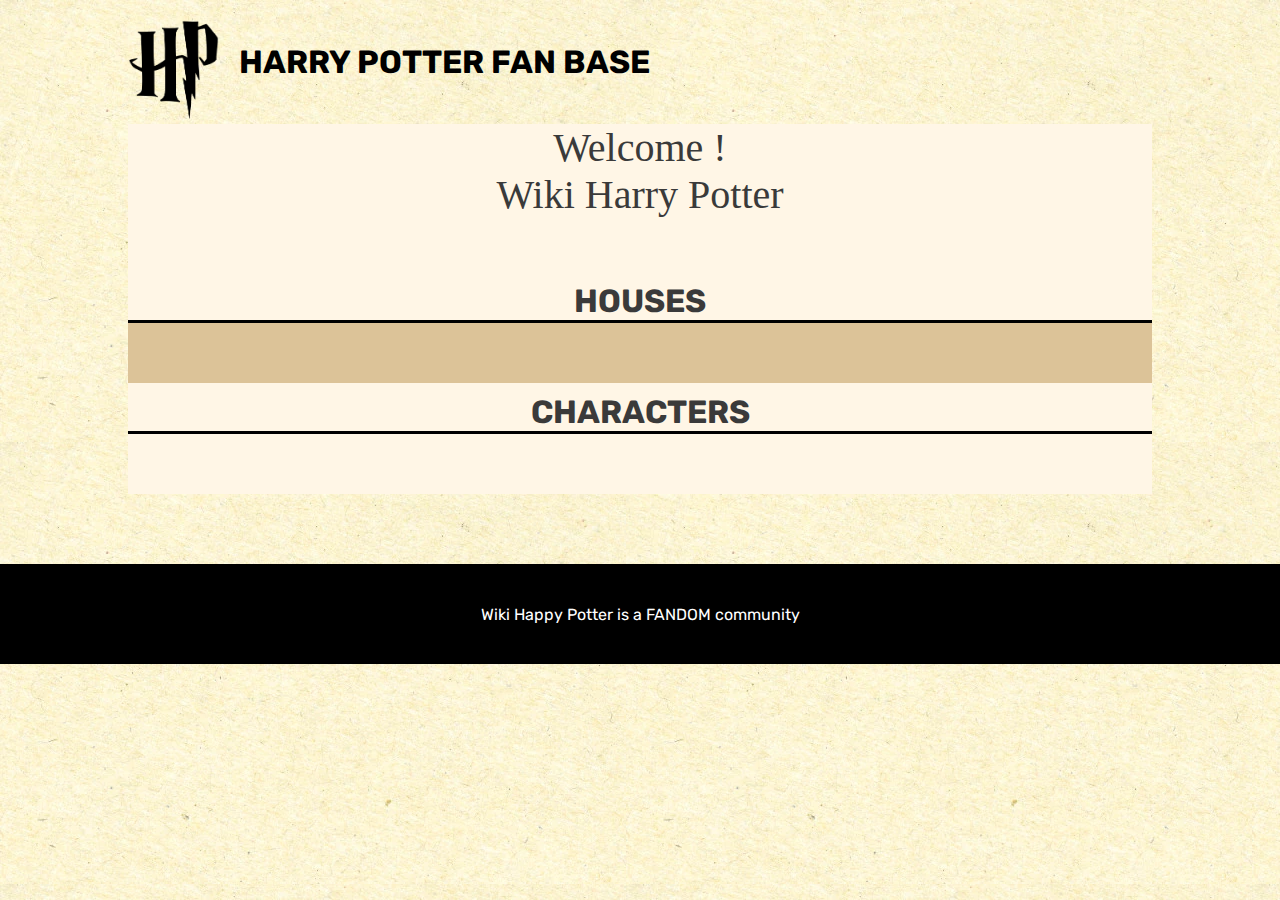
==== index.html @ 1fc953d8 "1.1" ====
<!DOCTYPE html>
<html lang="en">
  <head>
    <meta charset="UTF-8" />
    <meta name="viewport" content="width=device-width, initial-scale=1.0" />
    <link rel="stylesheet" href="./css/style.css" />
    <script src="./js/script.js" defer type="module"></script>
    <title>PRENOM - Harry Potter</title>
  </head>
  <body>
    <header class="header">
      <div class="header__right">
        <img src="./images/logo/logo.png" />
      </div>
      <div class="header__left">
        <h1>Harry Potter Fan base</h1>
   
        <img src="./images/menu.png" alt="" srcset="" />
      </div>
    </header>
    <main>
      <h2>
        Welcome !<br />
        Wiki Harry Potter
      </h2>
      <section>
        <h3>HOUSES</h3>
        <div class="houses"></div>
      </section>
      <section>
        <h3>Characters</h3>
        <div class="characters"></div>
      </section>
    </main>
    <footer>
      <p>Wiki Happy Potter is a FANDOM community</p>
    </footer>
  </body>
</html>
---- css/style.css ----
:root {
  --light: #fff6e6;
  --darkGrey: #3a3a3a;
  --gold: #b99049;
  --red: #b71713;
  --green: #124b10;
  --blue: #078cb1;
  --yellow: #e1b50c;
}

@font-face {
  font-family: "Rubik";
  src: url("./../font/Rubik-Regular.ttf");
}
@font-face {
  font-family: "Rubik";
  src: url("./../font/Rubik-Bold.ttf");
  font-weight: bold;
}
* {
  margin: 0;
  padding: 0;
}

body {
  background: url("./../images/bgHP.webp") repeat;
  font-family: "Rubik";
}

main {
  background-color: var(--light);
  max-width: 1024px;
  margin: auto;
  margin-bottom: 70px;
}
main h3 {
  text-transform: uppercase;
  border-bottom: 3px solid black;
  text-align: center;
  color: var(--DarkGrey, #3a3a3a);
  text-align: center;
  font-family: Rubik;
  font-size: 32px;
  font-style: normal;
  font-weight: 700;
  line-height: normal;
  padding-top: 10px;
}
main h2 {
  color: var(--DarkGrey, #3a3a3a);
  text-align: center;
  font-family: Roboto;
  font-size: 40px;
  font-style: normal;
  font-weight: 400;
  line-height: normal;
  margin-bottom: 54px;
}

footer {
  background-color: #000;
  height: 100px;
  display: flex;
  justify-content: center;
  align-items: center;
}
footer p {
  text-align: center;
  color: #fff;
}

.header {
  display: flex;
  max-width: 1024px;
  margin: auto;
  margin-top: 20px;
}
.header h1 {
  margin-bottom: 20px;
}
.header__right img {
  height: 100px;
  margin-right: 20px;
}
.header__left {
  width: 100%;
  display: flex;
  align-items: center;
  text-transform: uppercase;
}
.header__left ul {
  display: flex;
  justify-content: space-between;
  width: 80%;
}
.header__left ul li {
  list-style: none;
  font-weight: bold;
}
.header__left img {
  display: none;
}

.houses {
  display: flex;
  justify-content: space-around;
  background: rgba(185, 144, 73, 0.5);
  padding: 30px;
  flex-wrap: wrap;
}
.houses > div {
  border-radius: 140px;
  width: 140px;
  height: 140px;
  text-align: center;
}
.houses > div:hover {
  background: #fff6e6;
}
.houses img {
  width: 121px;
  height: 136px;
}

.characters {
  display: flex;
  justify-content: space-around;
  flex-wrap: wrap;
  padding: 30px;
}
.characters > div {
  padding: 30px;
}
.characters img {
  width: 150px;
  height: 150px;
  border-radius: 150px;
  border: 8px solid var(--Gold, #b99049);
  background: url(<path-to-image>), lightgray -1.24px 0px/101.653% 141.566% no-repeat;
  box-shadow: 0px 4px 4px 0px rgba(0, 0, 0, 0.25);
  object-fit: cover;
}
.characters p {
  text-align: center;
  color: var(--Gold, #b99049);
}

/* PAGE PERSO */
.page_perso h3 {
  padding: 50px 50px 0 50px;
}
.page_perso .perso {
  background: rgba(185, 144, 73, 0.5);
  padding: 50px;
  display: flex;
}
.page_perso .perso__right {
  display: flex;
  flex-direction: column;
  justify-content: space-between;
  width: 100%;
}
.page_perso .perso__right > div {
  display: flex;
  justify-content: space-around;
}
.page_perso .perso__right p.attr {
  font-weight: bold;
}
.page_perso figure {
  width: 215px;
  margin-right: 120px;
}
.page_perso figure img {
  width: 100%;
}
.page_perso figure figcaption {
  background: rgba(255, 255, 255, 0.5);
  display: flex;
  align-items: center;
  height: 66px;
  justify-content: center;
  font-size: 20px;
}
.page_perso .house__perso {
  display: flex;
  justify-content: center;
  align-items: center;
}

@media screen and (max-width: 425px) {
  header {
    width: 90%;
  }
  header h1,
header ul {
    display: none !important;
  }
  header .header__left {
    display: flex;
    justify-content: flex-end;
  }
  header .header__left img {
    display: block !important;
    height: 70px;
  }

  .houses {
    flex-direction: column;
    align-content: space-around;
  }
}

/*# sourceMappingURL=style.css.map */
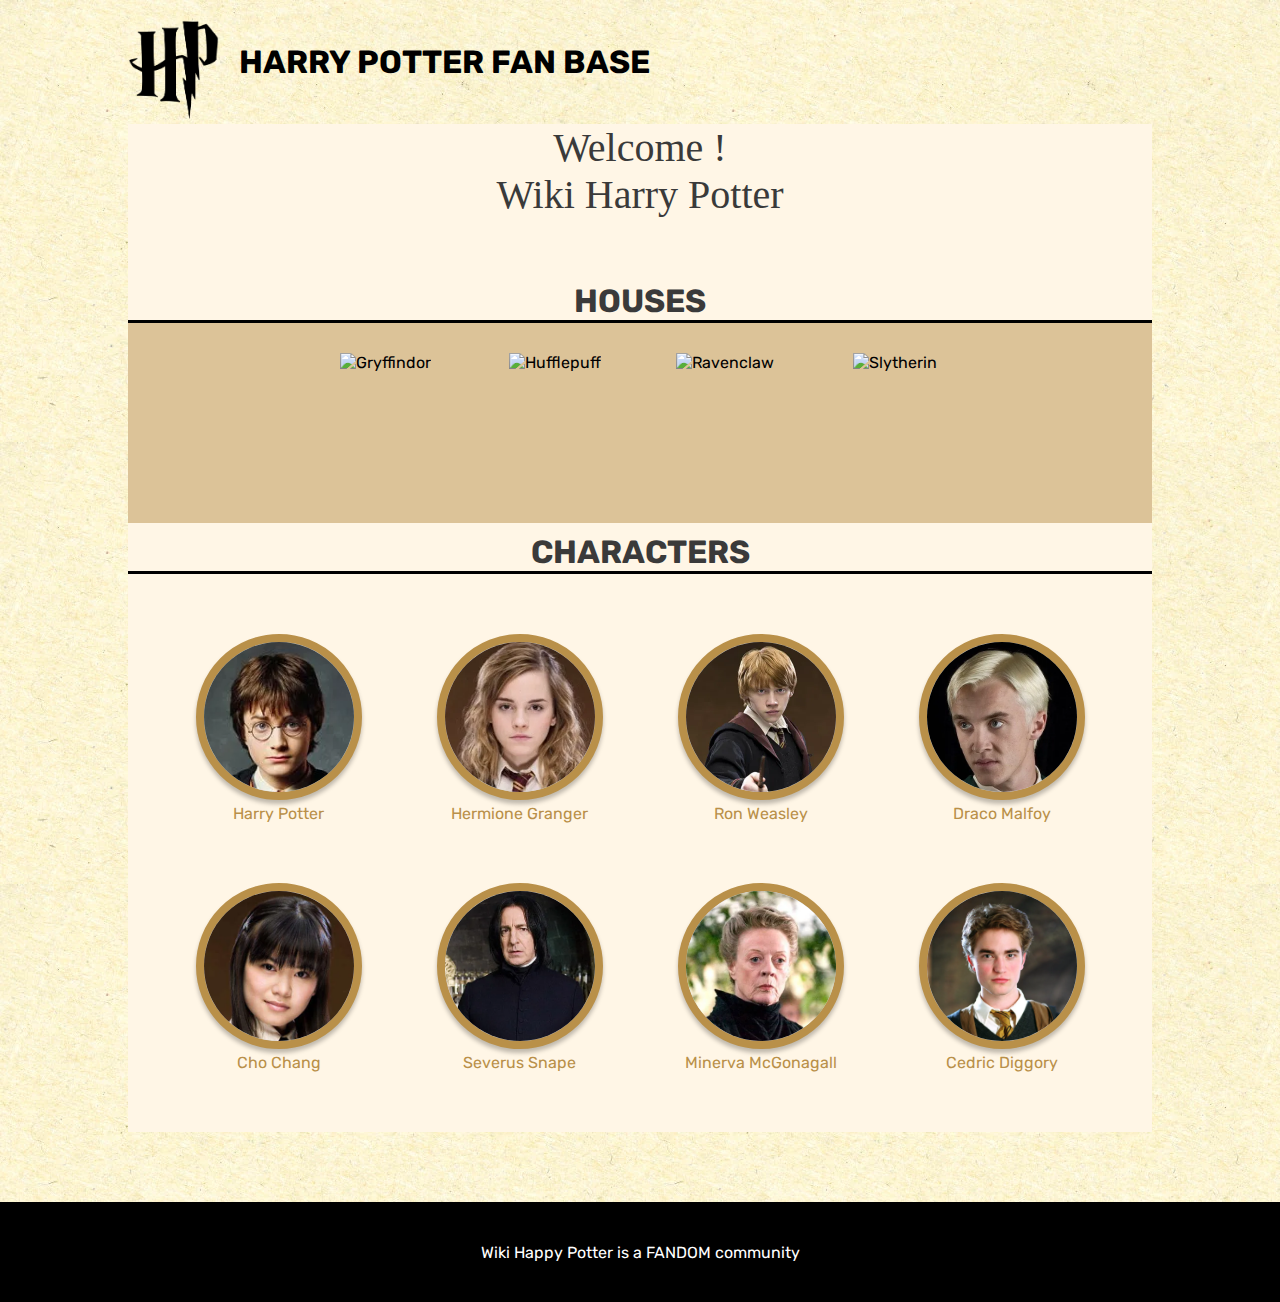
==== commit 83e6ccc6: "1.2" ====
--- a/index.html
+++ b/index.html
@@ -25,11 +25,57 @@
       </h2>
       <section>
         <h3>HOUSES</h3>
-        <div class="houses"></div>
+        <div class="houses">
+          <div>
+            <img src="./images/logo/gryffindor.png" alt="Gryffindor"/>
+          </div>
+          <div>
+            <img src="./images/logo/hufflepuff.png" alt="Hufflepuff"/>
+          </div>
+          <div>
+            <img src="./images/logo/ravenclaw.png" alt="Ravenclaw"/>
+          </div> 
+          <div>
+            <img src="./images/logo/slytherin.png" alt="Slytherin"/>
+          </div>
+        </div>
       </section>
       <section>
         <h3>Characters</h3>
-        <div class="characters"></div>
+        <div class="characters">
+          <div>
+            <img src="./images/characters/harry.webp" alt="Harry Potter"/>
+            <p>Harry Potter</p>
+          </div>
+          <div>
+            <img src="./images/characters/hermione.webp" alt="Hermione Granger"/>
+            <p>Hermione Granger</p>
+          </div>
+          <div>
+            <img src="./images/characters/ron.webp" alt="Ron Weasley"/>
+            <p>Ron Weasley</p>
+          </div>
+          <div>
+            <img src="./images/characters/draco.webp" alt="Draco Malfoy"/>
+            <p>Draco Malfoy</p>
+          </div>
+          <div>
+            <img src="./images/characters/cho.webp" alt="Cho Chang"/>
+            <p>Cho Chang</p>
+          </div>
+          <div>
+            <img src="./images/characters/snape.webp" alt="Severus Snape"/>
+            <p>Severus Snape</p>
+          </div>
+          <div>
+            <img src="./images/characters/mcgonagall.webp" alt="Minerva McGonagall"/>
+            <p>Minerva McGonagall</p>
+          </div>
+          <div>
+            <img src="./images/characters/cedric.webp" alt="Cedric Diggory"/>
+            <p>Cedric Diggory</p>
+          </div>
+        </div>
       </section>
     </main>
     <footer>
--- a/css/style.css
+++ b/css/style.css
@@ -103,7 +103,7 @@
 
 .houses {
   display: flex;
-  justify-content: space-around;
+  justify-content: center;
   background: rgba(185, 144, 73, 0.5);
   padding: 30px;
   flex-wrap: wrap;
@@ -113,6 +113,7 @@
   width: 140px;
   height: 140px;
   text-align: center;
+  margin: 0 15px 0 15px;
 }
 .houses > div:hover {
   background: #fff6e6;
@@ -139,6 +140,8 @@
   background: url(<path-to-image>), lightgray -1.24px 0px/101.653% 141.566% no-repeat;
   box-shadow: 0px 4px 4px 0px rgba(0, 0, 0, 0.25);
   object-fit: cover;
+  object-position: top;
+  
 }
 .characters p {
   text-align: center;
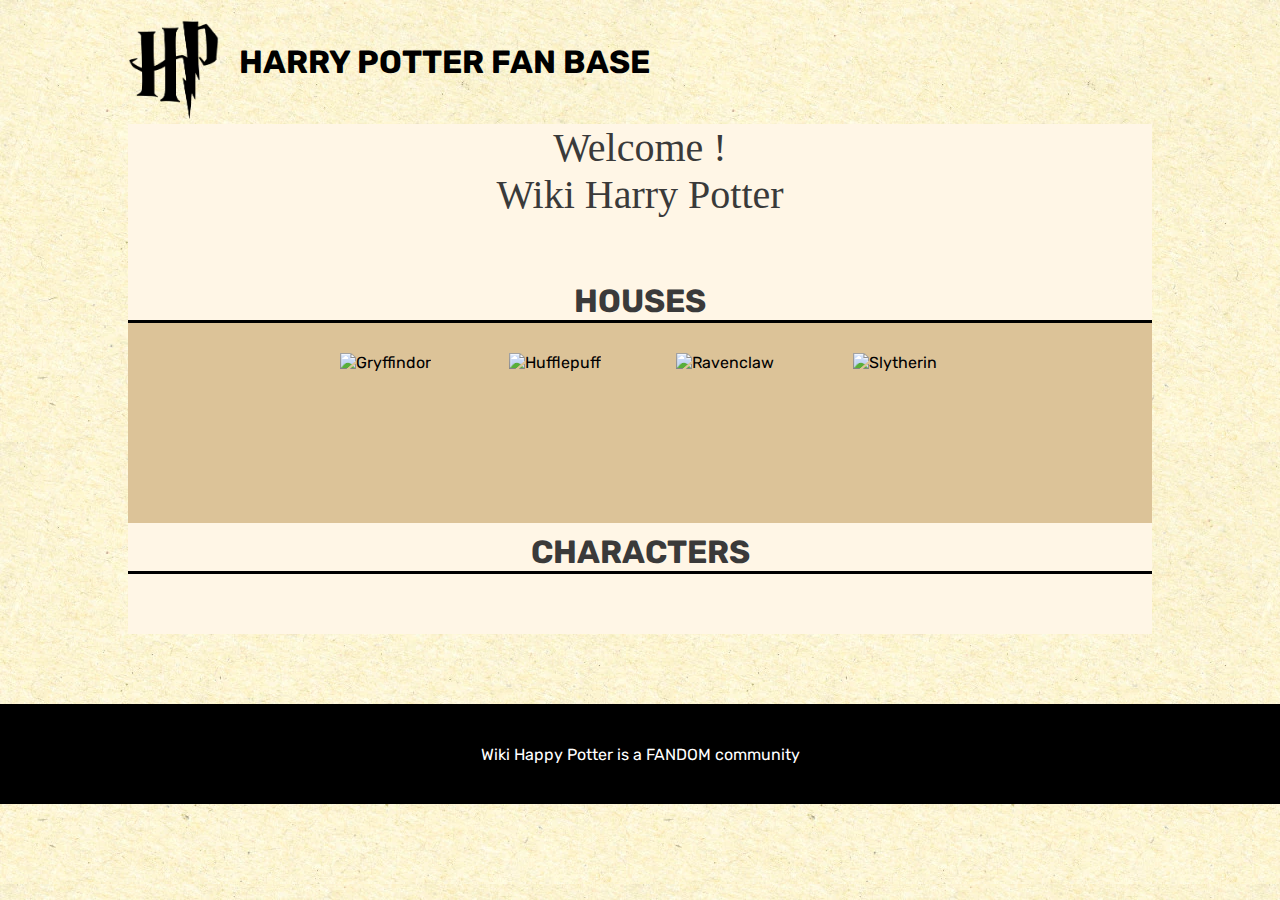
==== commit 23e6316c: "2.1-2.2" ====
--- a/index.html
+++ b/index.html
@@ -26,16 +26,16 @@
       <section>
         <h3>HOUSES</h3>
         <div class="houses">
-          <div>
+          <div id="gryffindor">
             <img src="./images/logo/gryffindor.png" alt="Gryffindor"/>
           </div>
-          <div>
+          <div id="hufflepuff">
             <img src="./images/logo/hufflepuff.png" alt="Hufflepuff"/>
           </div>
-          <div>
+          <div id="ravenclaw">
             <img src="./images/logo/ravenclaw.png" alt="Ravenclaw"/>
           </div> 
-          <div>
+          <div id="slytherin">
             <img src="./images/logo/slytherin.png" alt="Slytherin"/>
           </div>
         </div>
@@ -43,38 +43,6 @@
       <section>
         <h3>Characters</h3>
         <div class="characters">
-          <div>
-            <img src="./images/characters/harry.webp" alt="Harry Potter"/>
-            <p>Harry Potter</p>
-          </div>
-          <div>
-            <img src="./images/characters/hermione.webp" alt="Hermione Granger"/>
-            <p>Hermione Granger</p>
-          </div>
-          <div>
-            <img src="./images/characters/ron.webp" alt="Ron Weasley"/>
-            <p>Ron Weasley</p>
-          </div>
-          <div>
-            <img src="./images/characters/draco.webp" alt="Draco Malfoy"/>
-            <p>Draco Malfoy</p>
-          </div>
-          <div>
-            <img src="./images/characters/cho.webp" alt="Cho Chang"/>
-            <p>Cho Chang</p>
-          </div>
-          <div>
-            <img src="./images/characters/snape.webp" alt="Severus Snape"/>
-            <p>Severus Snape</p>
-          </div>
-          <div>
-            <img src="./images/characters/mcgonagall.webp" alt="Minerva McGonagall"/>
-            <p>Minerva McGonagall</p>
-          </div>
-          <div>
-            <img src="./images/characters/cedric.webp" alt="Cedric Diggory"/>
-            <p>Cedric Diggory</p>
-          </div>
         </div>
       </section>
     </main>
--- a/css/style.css
+++ b/css/style.css
@@ -141,7 +141,18 @@
   box-shadow: 0px 4px 4px 0px rgba(0, 0, 0, 0.25);
   object-fit: cover;
   object-position: top;
-  
+}
+.characters .ravenclaw:hover {
+  border: 8px solid var(--Gold, #078CB1);
+}
+.characters  .gryffindor:hover {
+  border: 8px solid var(--Gold, #B71713);
+}
+.characters .slytherin:hover {
+  border: 8px solid var(--Gold, #124B10);
+}
+.characters .hufflepuff:hover {
+  border: 8px solid var(--Gold, #E1B50C);
 }
 .characters p {
   text-align: center;
@@ -152,6 +163,9 @@
 .page_perso h3 {
   padding: 50px 50px 0 50px;
 }
+figcaption{
+  text-align: center;
+}
 .page_perso .perso {
   background: rgba(185, 144, 73, 0.5);
   padding: 50px;
@@ -167,6 +181,10 @@
   display: flex;
   justify-content: space-around;
 }
+.page_perso .perso__right p {
+  margin: 25px 0 25px 0;
+  font-size: 20px;
+}
 .page_perso .perso__right p.attr {
   font-weight: bold;
 }
